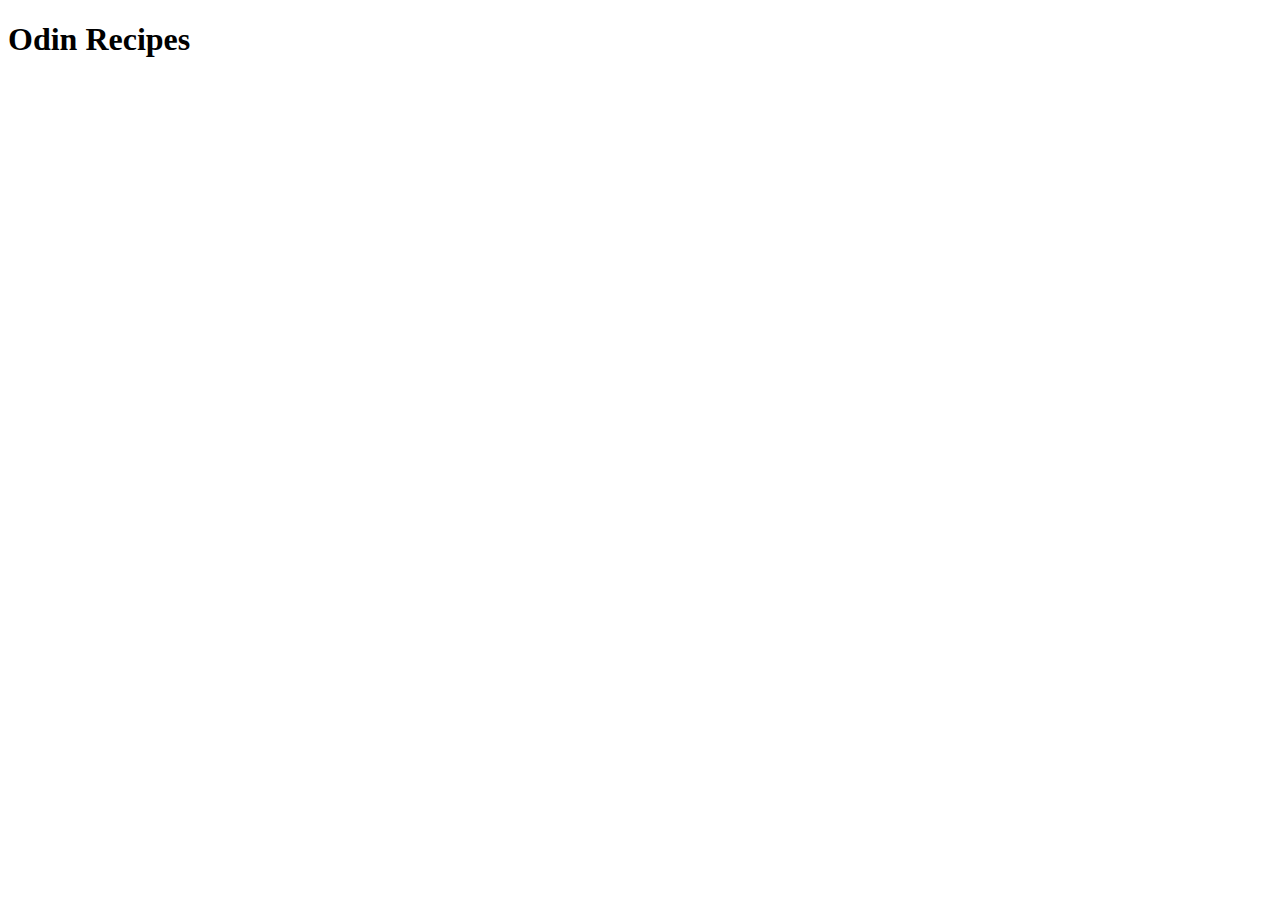
==== index.html @ 068a719d "Add index.html" ====
<!DOCTYPE html>
<html lang="en">
<head>
    <meta charset="UTF-8">
    <meta name="viewport" content="width=device-width, initial-scale=1.0">
    <title>Project: Recipes</title>
</head>
<body>
    <h1>Odin Recipes</h1>
</body>
</html>
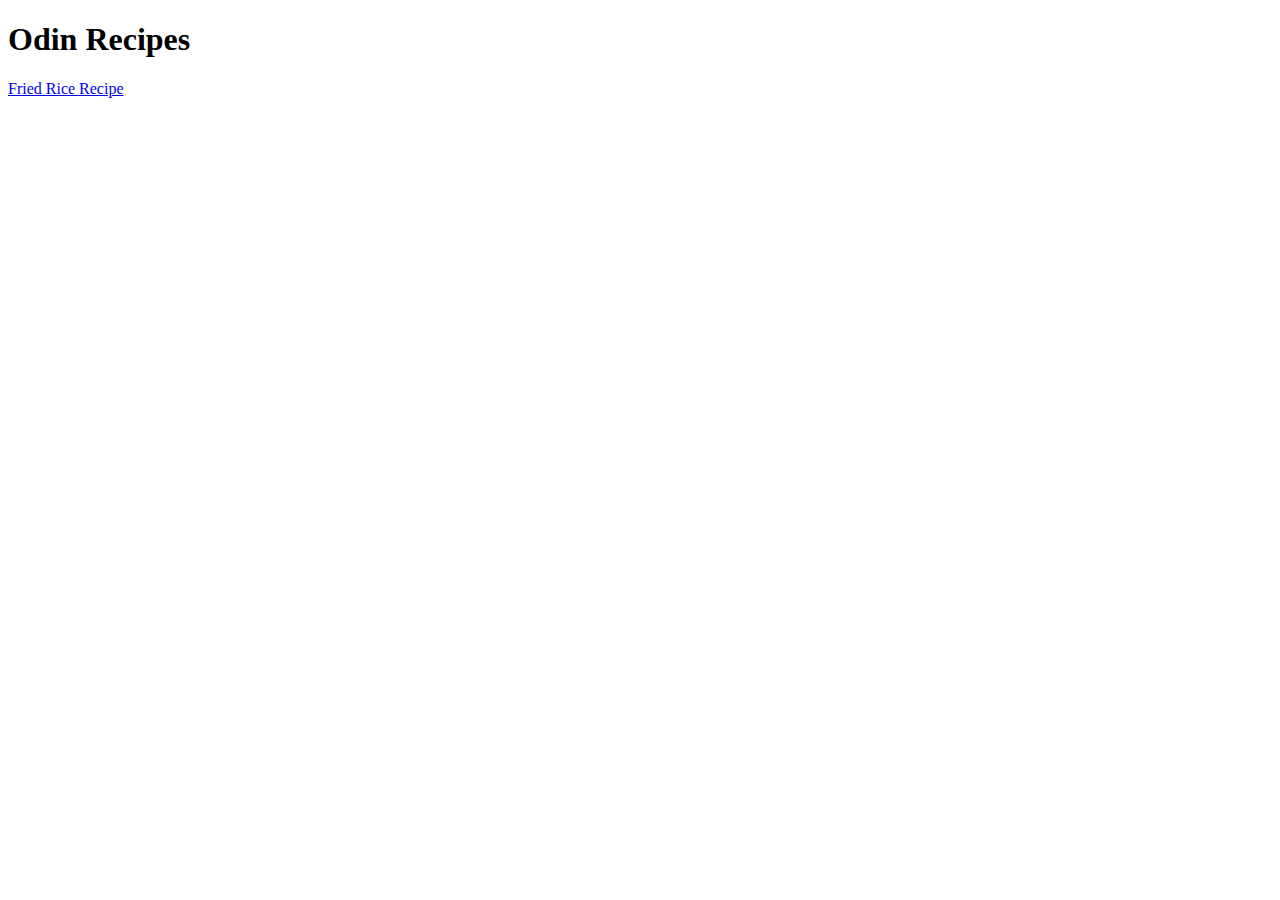
==== commit 9930751c: "Add link to Fried Rice Recipe page" ====
--- a/index.html
+++ b/index.html
@@ -7,5 +7,6 @@
 </head>
 <body>
     <h1>Odin Recipes</h1>
+    <a href="./recipes/index.html">Fried Rice Recipe</a>
 </body>
 </html>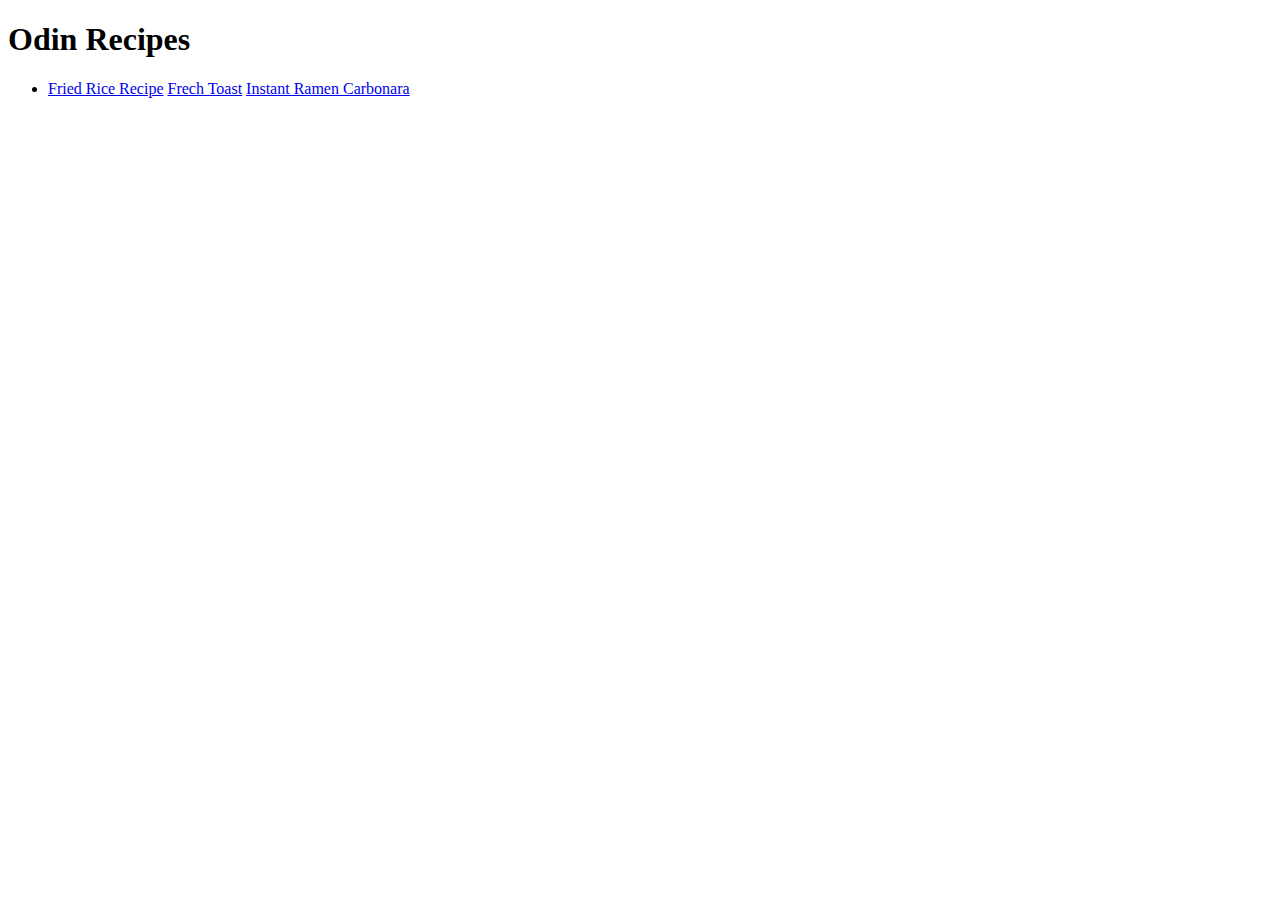
==== commit 14401188: "Add new pages" ====
--- a/index.html
+++ b/index.html
@@ -7,6 +7,12 @@
 </head>
 <body>
     <h1>Odin Recipes</h1>
-    <a href="./recipes/index.html">Fried Rice Recipe</a>
+    <ul>
+        <li>
+            <a href="./fried_rice/index.html">Fried Rice Recipe</a>
+            <a href="./french_toast/index.html">Frech Toast</a>
+            <a href="./instant_ramen_carbonara/index.html">Instant Ramen Carbonara</a>
+        </li>
+    </ul>
 </body>
 </html>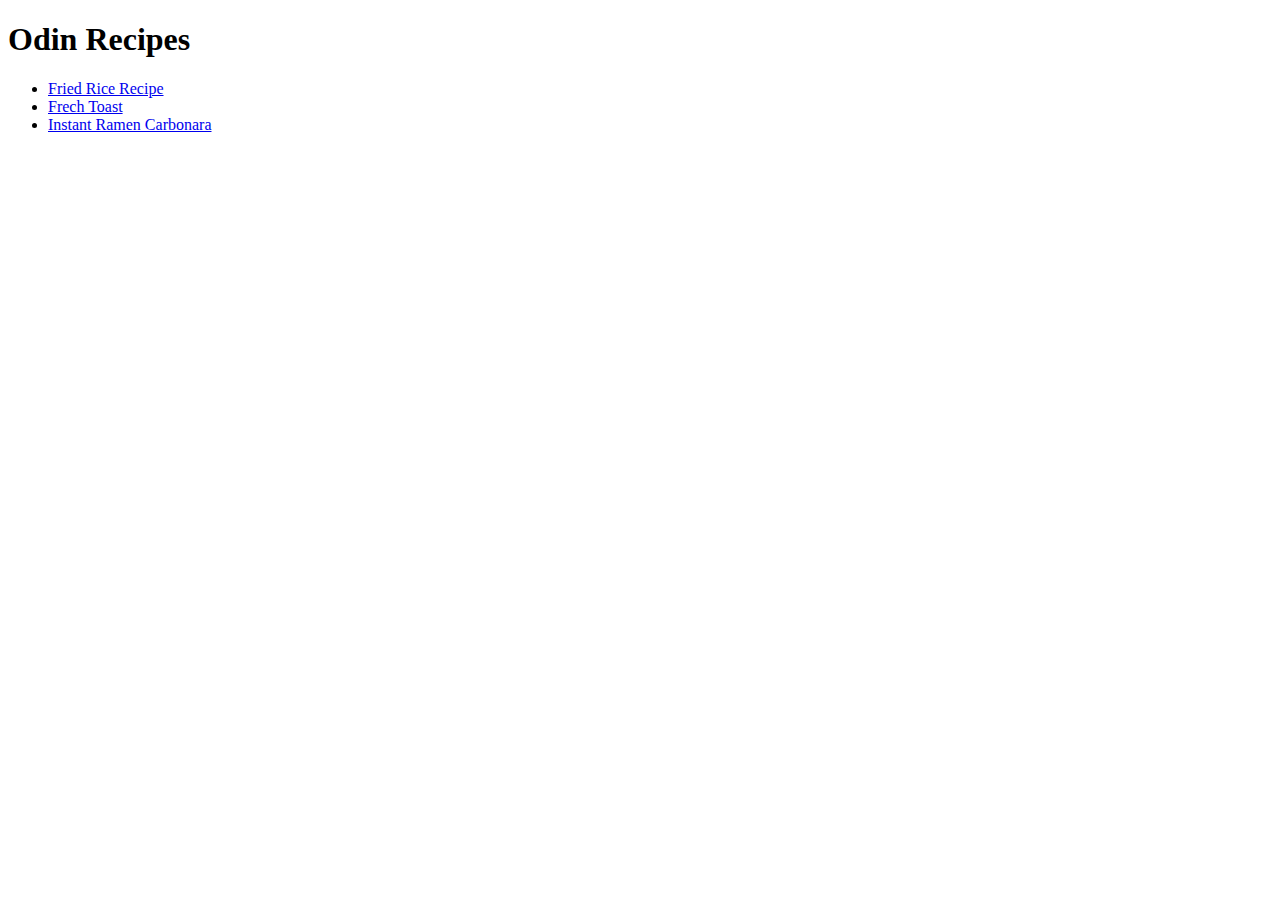
==== commit cff018c2: "Fix list for Odin Recipes index.html" ====
--- a/index.html
+++ b/index.html
@@ -10,7 +10,11 @@
     <ul>
         <li>
             <a href="./fried_rice/index.html">Fried Rice Recipe</a>
+        </li>
+        <li>
             <a href="./french_toast/index.html">Frech Toast</a>
+        </li>
+        <li>
             <a href="./instant_ramen_carbonara/index.html">Instant Ramen Carbonara</a>
         </li>
     </ul>
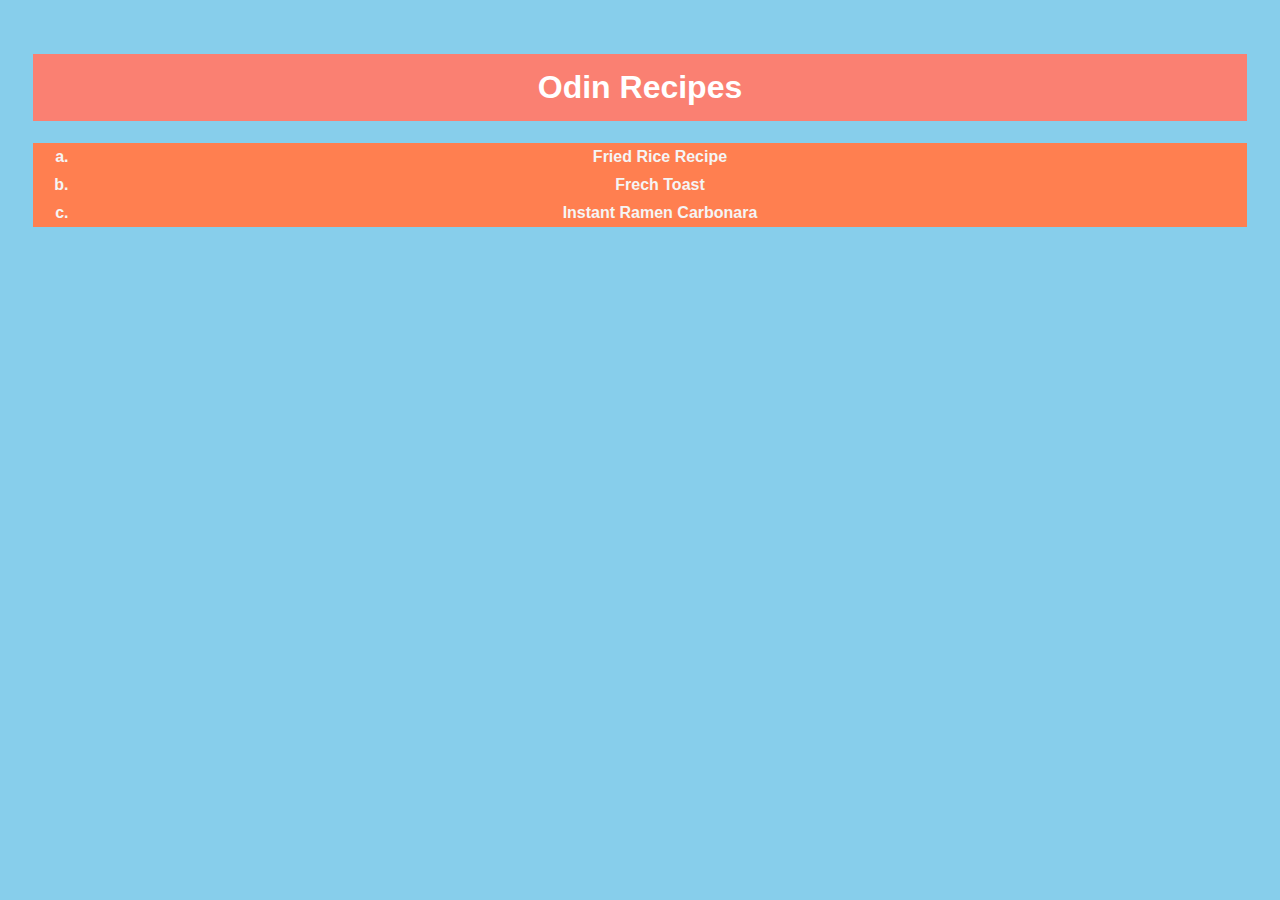
==== commit 06ca6ddd: "Add CSS Styling" ====
--- a/index.html
+++ b/index.html
@@ -3,10 +3,11 @@
 <head>
     <meta charset="UTF-8">
     <meta name="viewport" content="width=device-width, initial-scale=1.0">
+    <link rel="stylesheet" href="style.css">
     <title>Project: Recipes</title>
 </head>
 <body>
-    <h1>Odin Recipes</h1>
+    <h1 class="title">Odin Recipes</h1>
     <ul>
         <li>
             <a href="./fried_rice/index.html">Fried Rice Recipe</a>
--- a/style.css
+++ b/style.css
@@ -0,0 +1,30 @@
+body {
+    font-family: Arial, Helvetica, sans-serif;
+    padding: 25px;
+    background-color: skyblue;
+}
+
+h1 {
+    background-color: salmon;
+    text-align: center;
+    padding: 15px;
+    color: white;
+}
+
+ul {
+    background-color: coral;
+    text-align: center;
+}
+
+li {
+    padding: 5px;
+    list-style: lower-alpha;
+    color: whitesmoke;
+    font-weight: bold;
+}
+
+a {
+    text-decoration: none;
+    color: whitesmoke;
+    font-weight: bold;
+}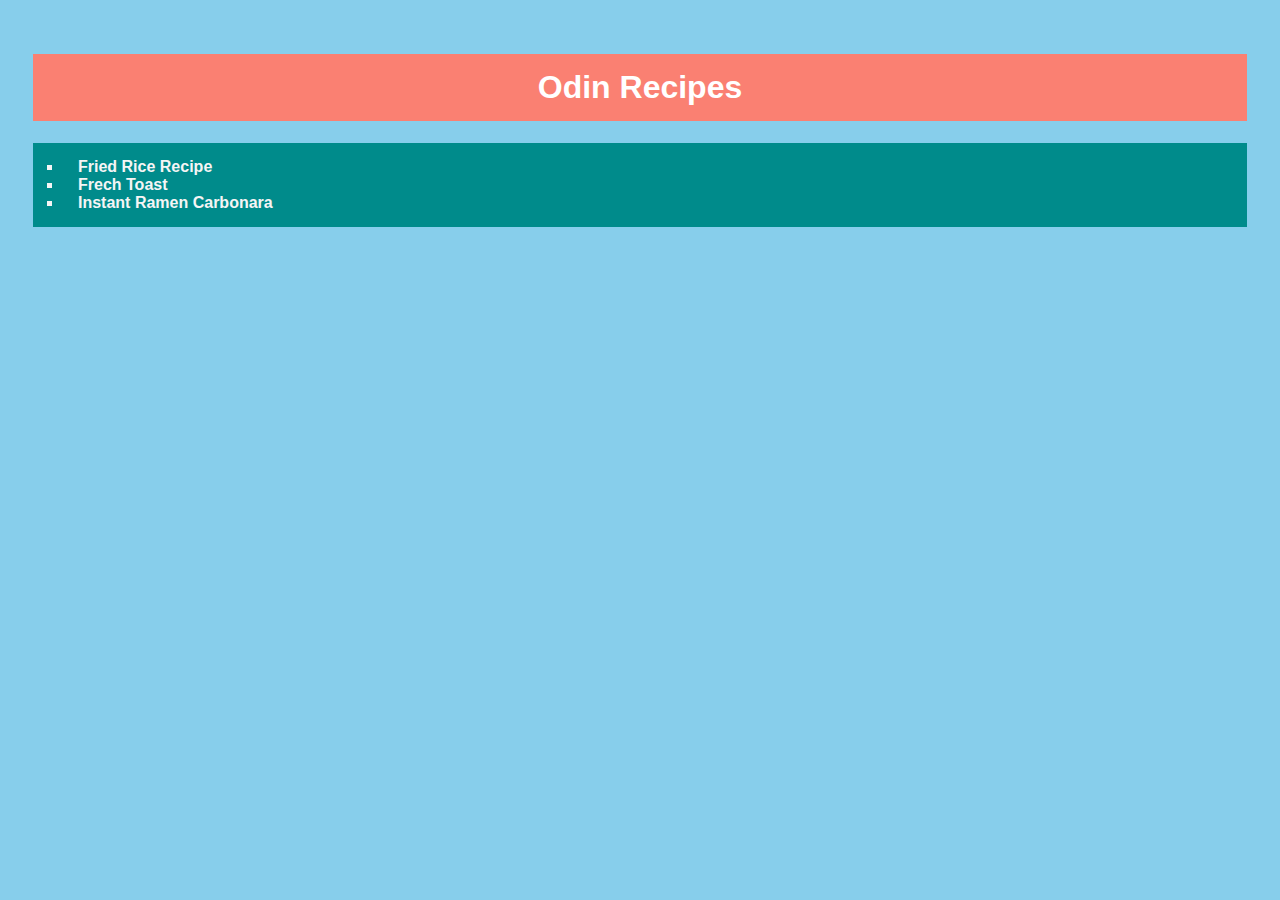
==== commit be4c833f: "Add CSS for Odin Recipes pages" ====
--- a/index.html
+++ b/index.html
@@ -8,15 +8,15 @@
 </head>
 <body>
     <h1 class="title">Odin Recipes</h1>
-    <ul>
+    <ul class="linkToRecipes">
         <li>
-            <a href="./fried_rice/index.html">Fried Rice Recipe</a>
+            <a href="./fried_rice/index.html" class="linkToRecipes">Fried Rice Recipe</a>
         </li>
         <li>
-            <a href="./french_toast/index.html">Frech Toast</a>
+            <a href="./french_toast/index.html" class="linkToRecipes">Frech Toast</a>
         </li>
         <li>
-            <a href="./instant_ramen_carbonara/index.html">Instant Ramen Carbonara</a>
+            <a href="./instant_ramen_carbonara/index.html" class="linkToRecipes">Instant Ramen Carbonara</a>
         </li>
     </ul>
 </body>
--- a/style.css
+++ b/style.css
@@ -4,27 +4,61 @@
     background-color: skyblue;
 }
 
-h1 {
+.title {
     background-color: salmon;
+    padding: 15px;
     text-align: center;
-    padding: 15px;
     color: white;
 }
 
-ul {
+img {
+    display: block;
+    margin-left: auto;
+    margin-right: auto;
+    width: 250px;
+}
+
+.subtitle {
     background-color: coral;
-    text-align: center;
+    padding: 15px;
+    color: whitesmoke;
+}
+
+p {
+    background-color: darkcyan;
+    padding: 15px;
+    font-weight: bold;
+    text-align: justify;
+    color: white;
+}
+
+ul, ol {
+    background-color: darkcyan;
+    padding: 15px;
+    color: white;
+    text-align: justify;
+}
+
+ul li {
+    list-style: square;
 }
 
 li {
-    padding: 5px;
-    list-style: lower-alpha;
-    color: whitesmoke;
-    font-weight: bold;
+    margin-left: 15px;
+    margin-right: 15px;
+    padding-left: 15px;
 }
 
-a {
+.btnHome {
+    padding: 10px;
+    background-color: burlywood;
+    color: white;
+    font-weight: bold;
     text-decoration: none;
+}
+
+.linkToRecipes {
     color: whitesmoke;
+    text-decoration: none;
     font-weight: bold;
 }